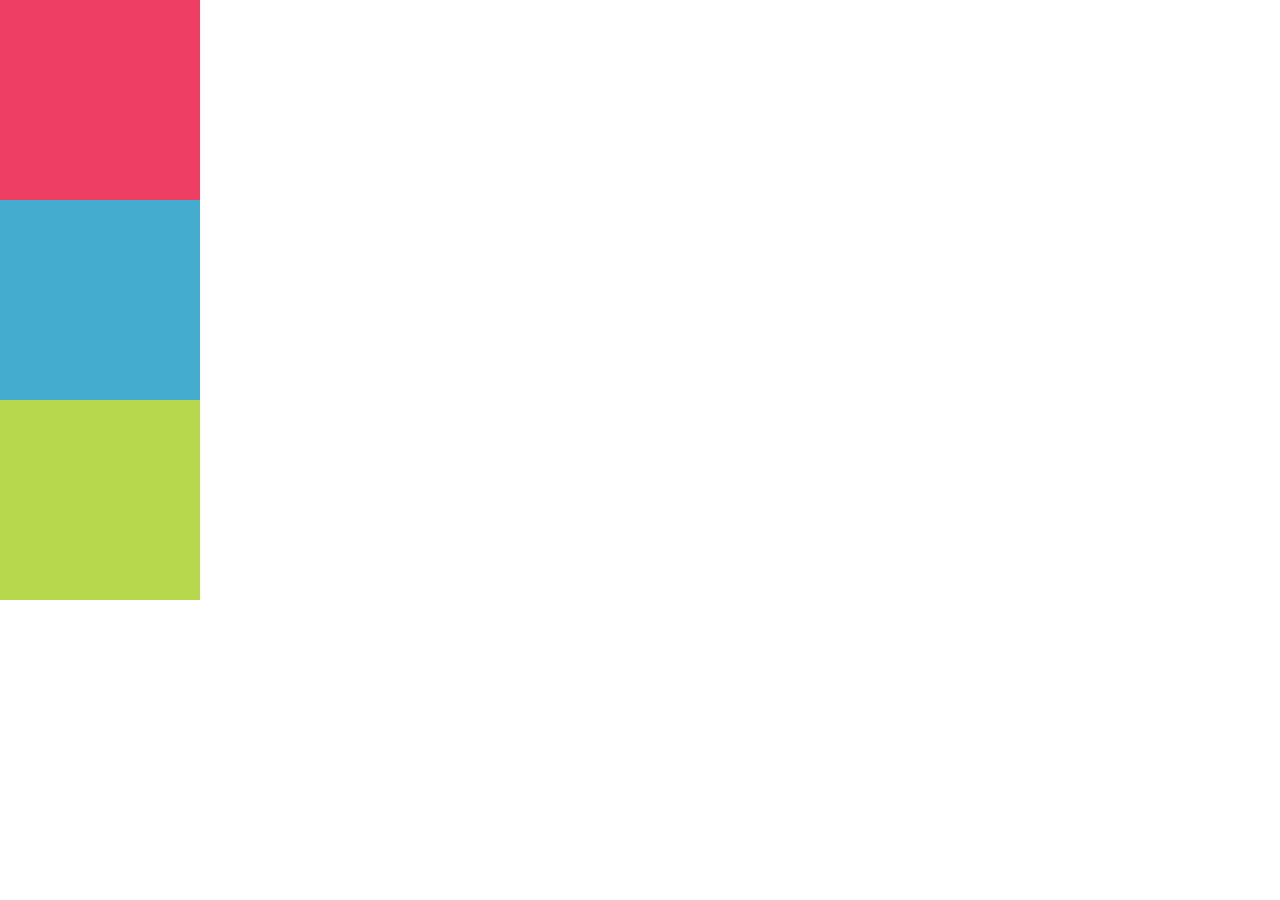
==== parte1/index.html @ 3165c75e "positioning" ====
<!DOCTYPE html>
<html>
	<head>
		<!-- Pon tu codigo aqui -->
		<link rel="stylesheet" href="css/main.css"/>
		<title>positionig</title>
	</head>
	<body>
		<!-- Pon tu codigo aqui -->
		<div class="pink"></div>
		<div class="blue"></div>
		<div class="green"></div>
	</body>
</html>
---- parte1/css/main.css ----
/* Pon tu código css aqui */
body{
	margin:0;
	padding:0;
}
div{
	width:200px;
	height:200px;
	position:static;
}
.pink{
	background: #ee3e64;
}
.blue{
	background:#44accf;
}
.green{
	background:#b7d84d;
}
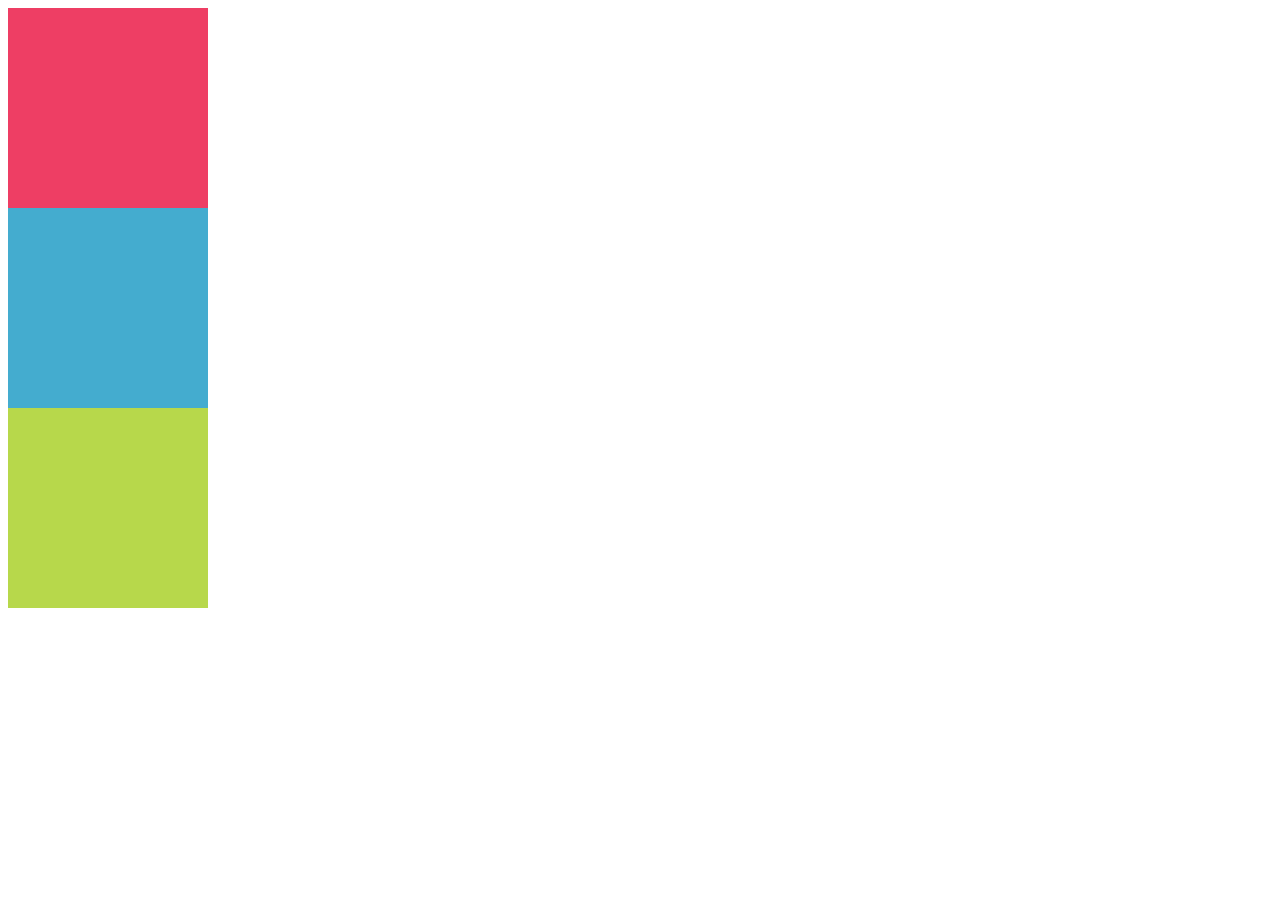
==== commit c9c3659c: "solucion" ====
--- a/parte1/index.html
+++ b/parte1/index.html
@@ -1,14 +1,13 @@
 <!DOCTYPE html>
-<html>
+<html lang="en">
 	<head>
-		<!-- Pon tu codigo aqui -->
-		<link rel="stylesheet" href="css/main.css"/>
-		<title>positionig</title>
+		<meta charset="UTF-8">
+		<title>Positioning 1</title>
+		<link rel="stylesheet" href="css/main.css">
 	</head>
 	<body>
-		<!-- Pon tu codigo aqui -->
-		<div class="pink"></div>
-		<div class="blue"></div>
-		<div class="green"></div>
+		<div id="box_1" class="box"></div>
+		<div id="box_2" class="box"></div>
+		<div id="box_3" class="box"></div>
 	</body>
 </html>--- a/parte1/css/main.css
+++ b/parte1/css/main.css
@@ -1,19 +1,18 @@
-/* Pon tu código css aqui */
-body{
-	margin:0;
-	padding:0;
+#box_1 { 
+		position: static;
+		width: 200px;
+		height: 200px;
+		background: #ee3e64;
 }
-div{
-	width:200px;
-	height:200px;
-	position:static;
+#box_2 { 
+		position: static;
+		width: 200px;
+		height: 200px;
+		background: #44accf;
 }
-.pink{
-	background: #ee3e64;
-}
-.blue{
-	background:#44accf;
-}
-.green{
-	background:#b7d84d;
+#box_3 { 
+		position: static;
+		width: 200px;
+		height: 200px;
+		background: #b7d84b;
 }